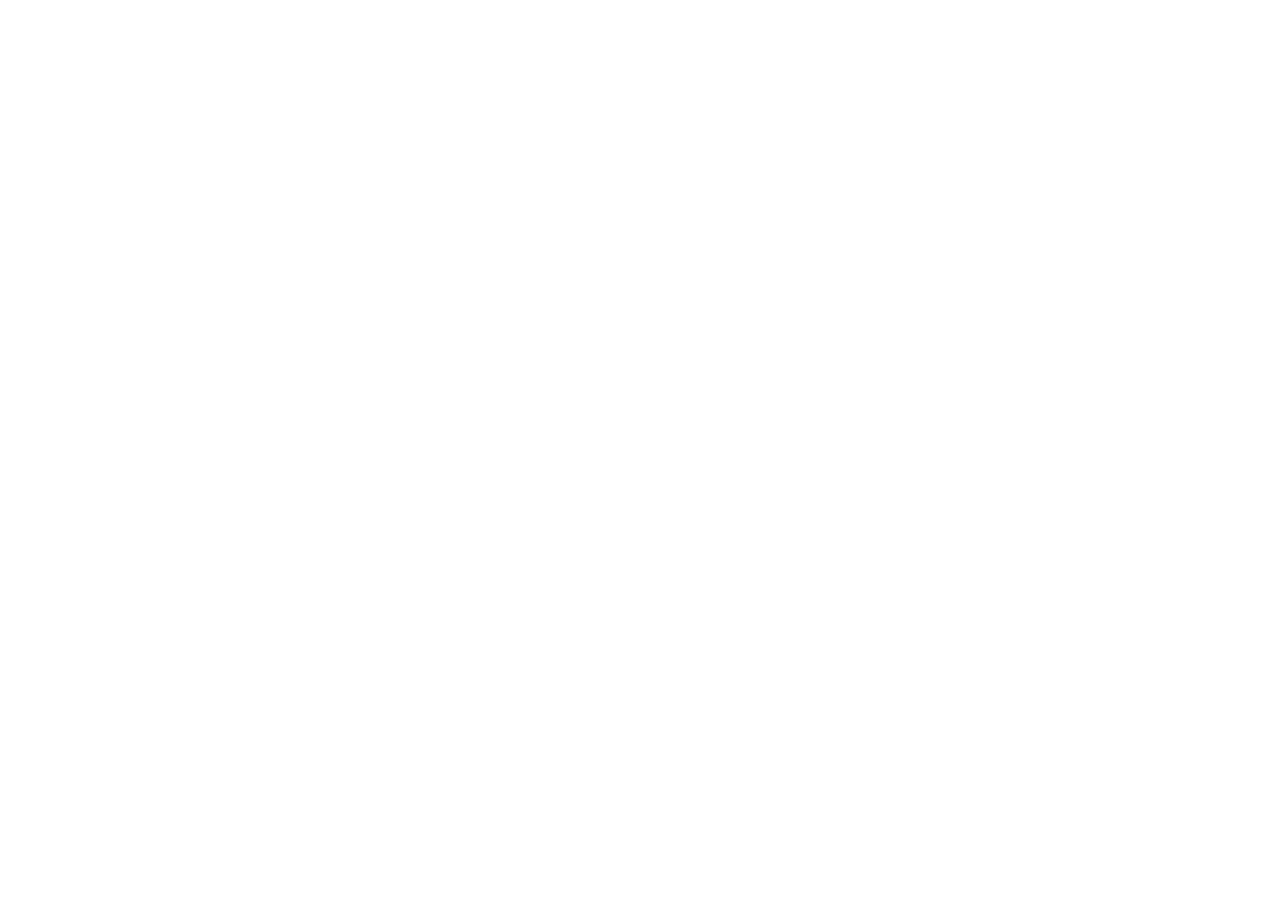
==== index.html @ cebb9ad2 "Update index.html" ====
<!DOCTYPE html>
<html lang="en">
<head>
    <meta charset="UTF-8">
    <meta http-equiv="X-UA-Compatible" content="IE=edge">
    <meta name="viewport" content="width=device-width, initial-scale=1.0">
    <title>Document</title>
</head>
<body>
    
</body>
</html>
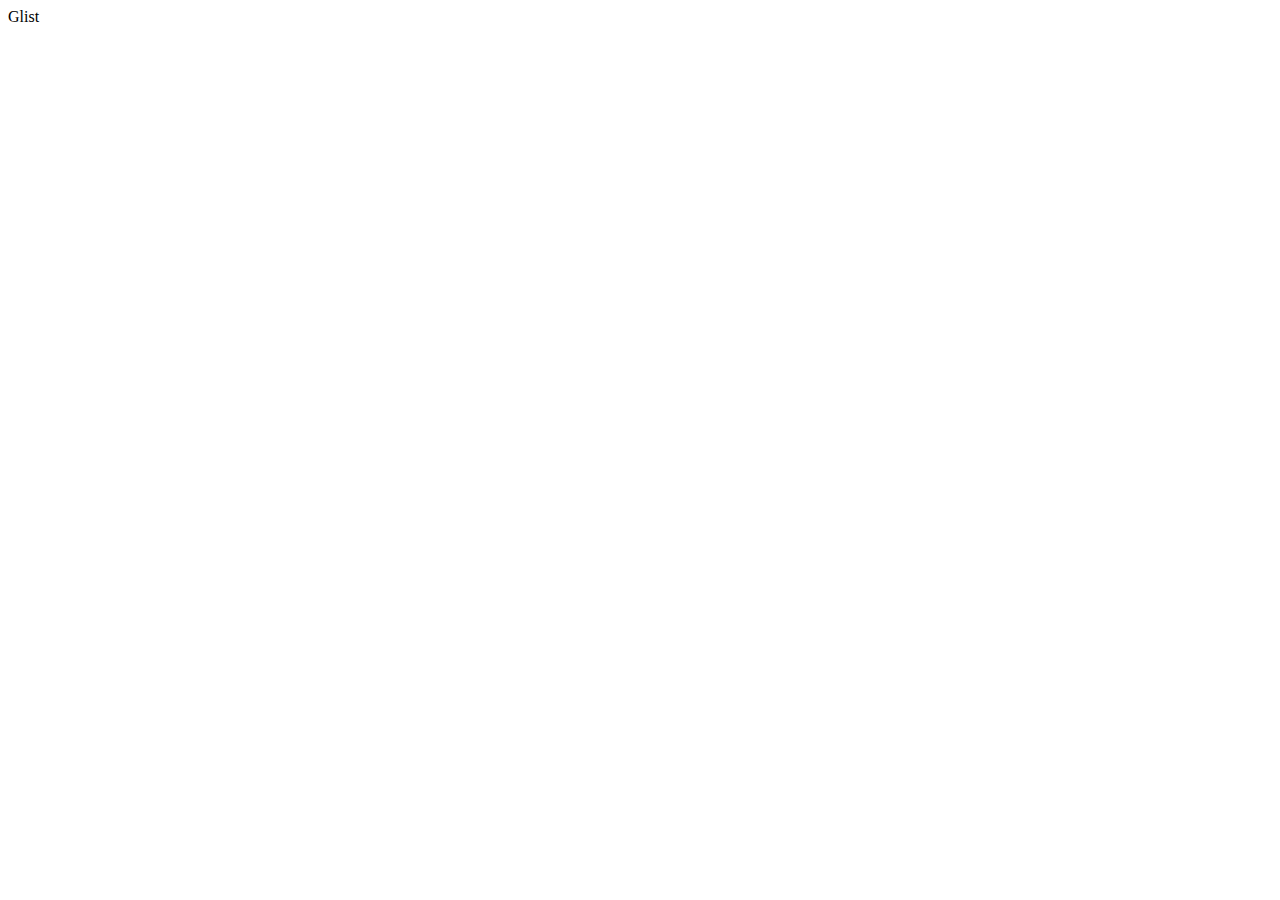
==== commit 6b192cd9: "Update index.html" ====
--- a/index.html
+++ b/index.html
@@ -7,6 +7,6 @@
     <title>Document</title>
 </head>
 <body>
-    
+    Glist
 </body>
 </html>